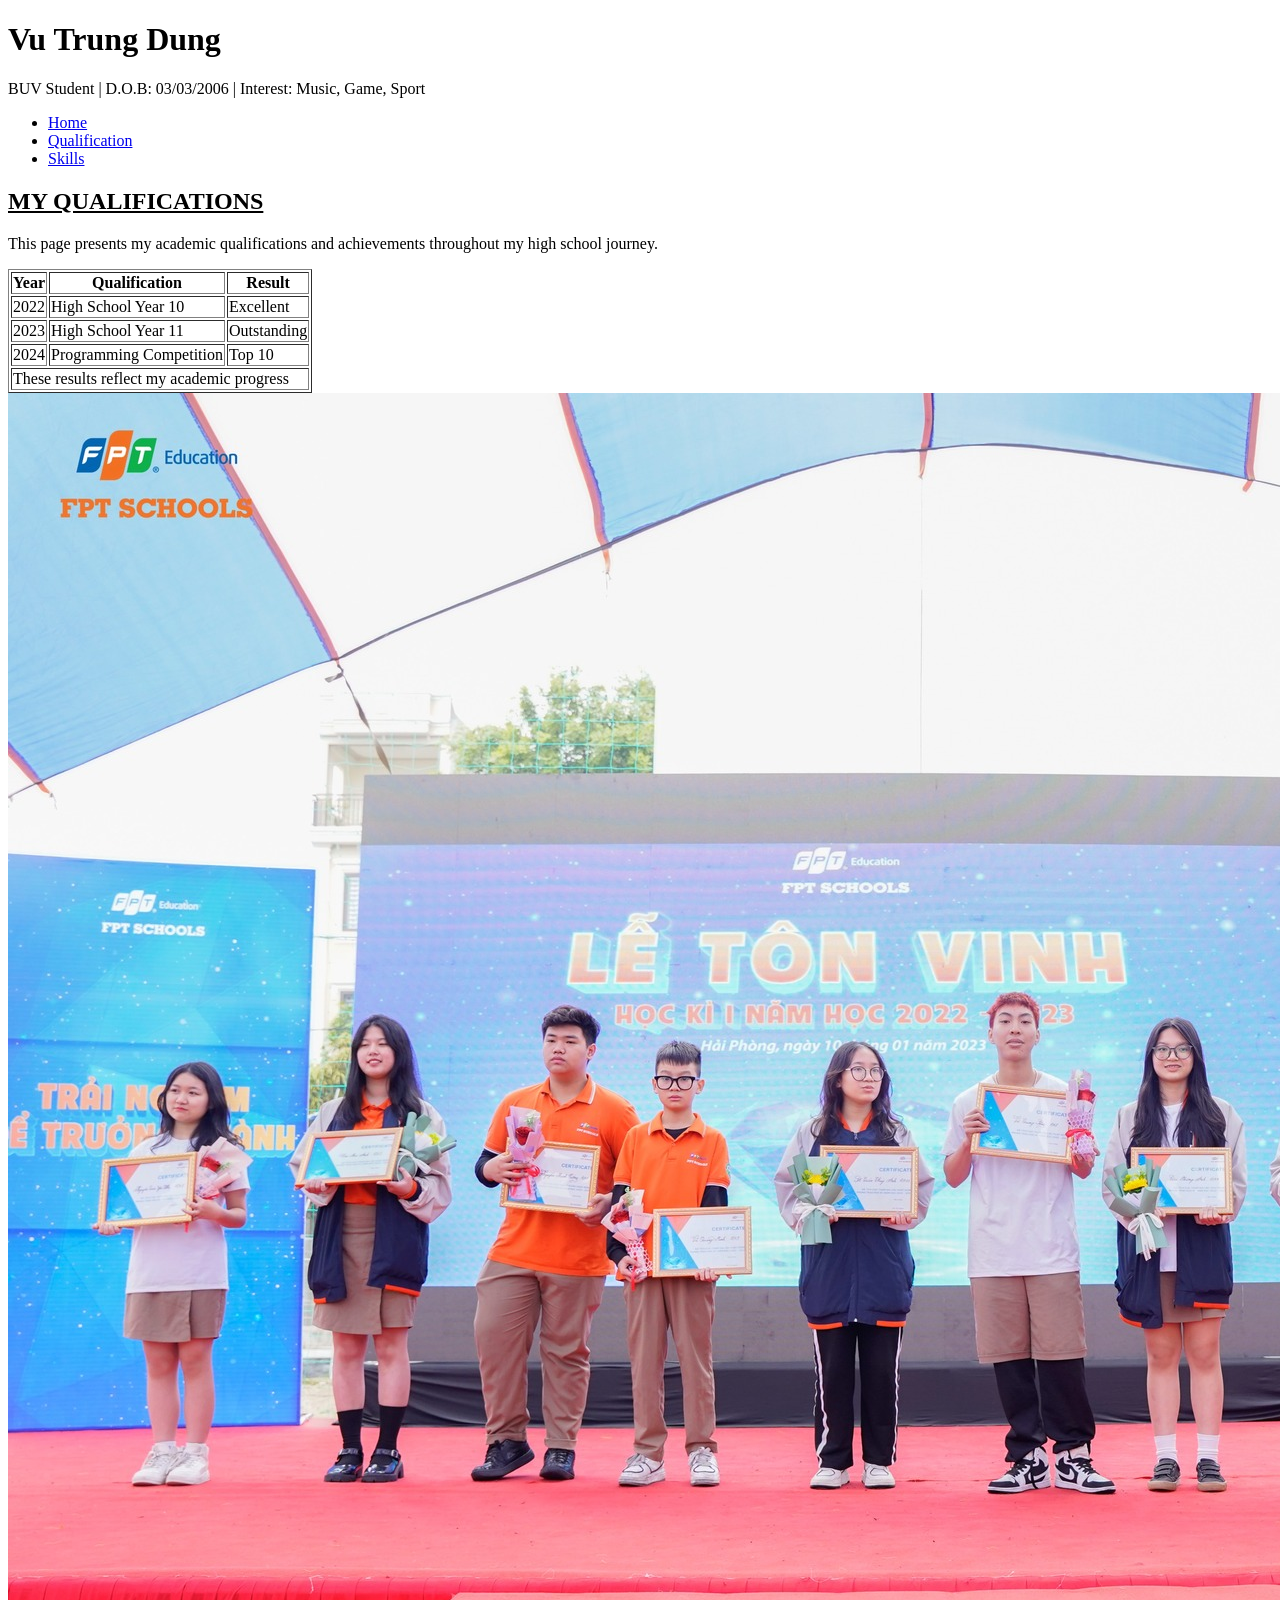
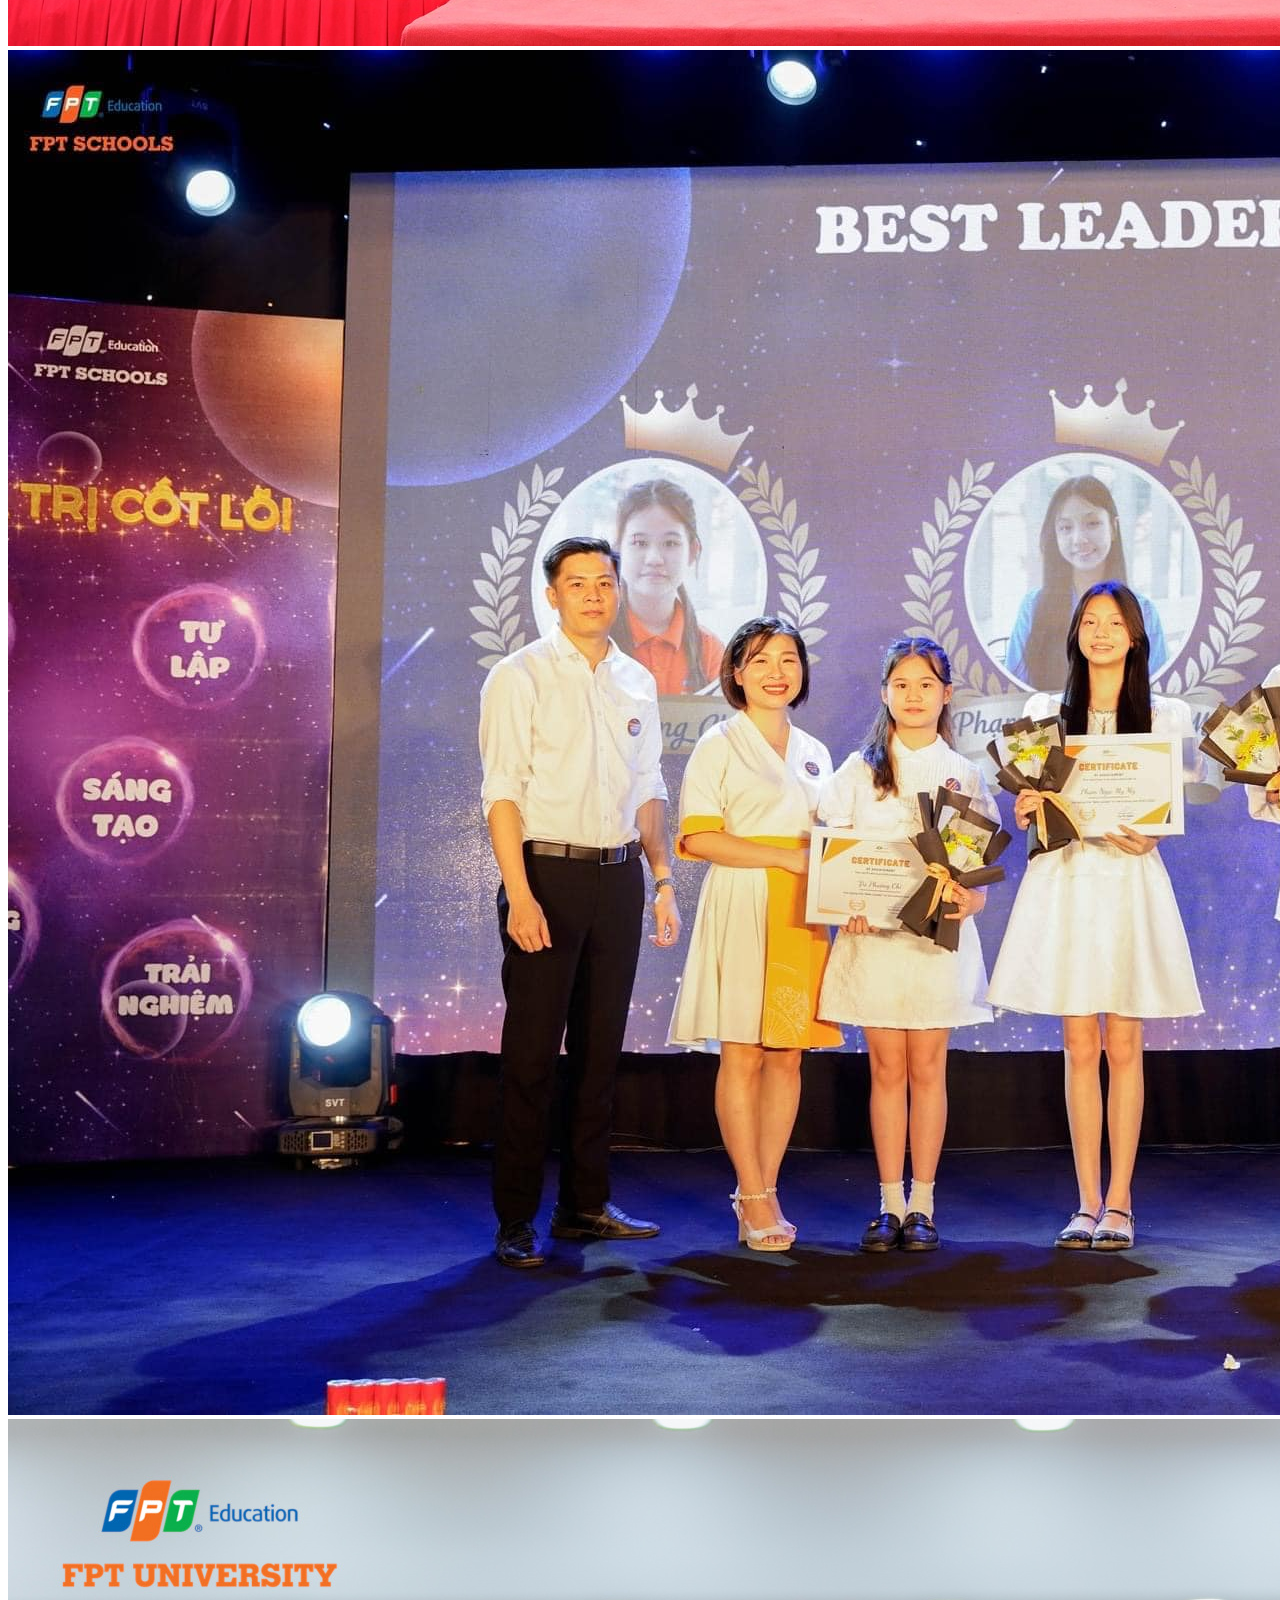
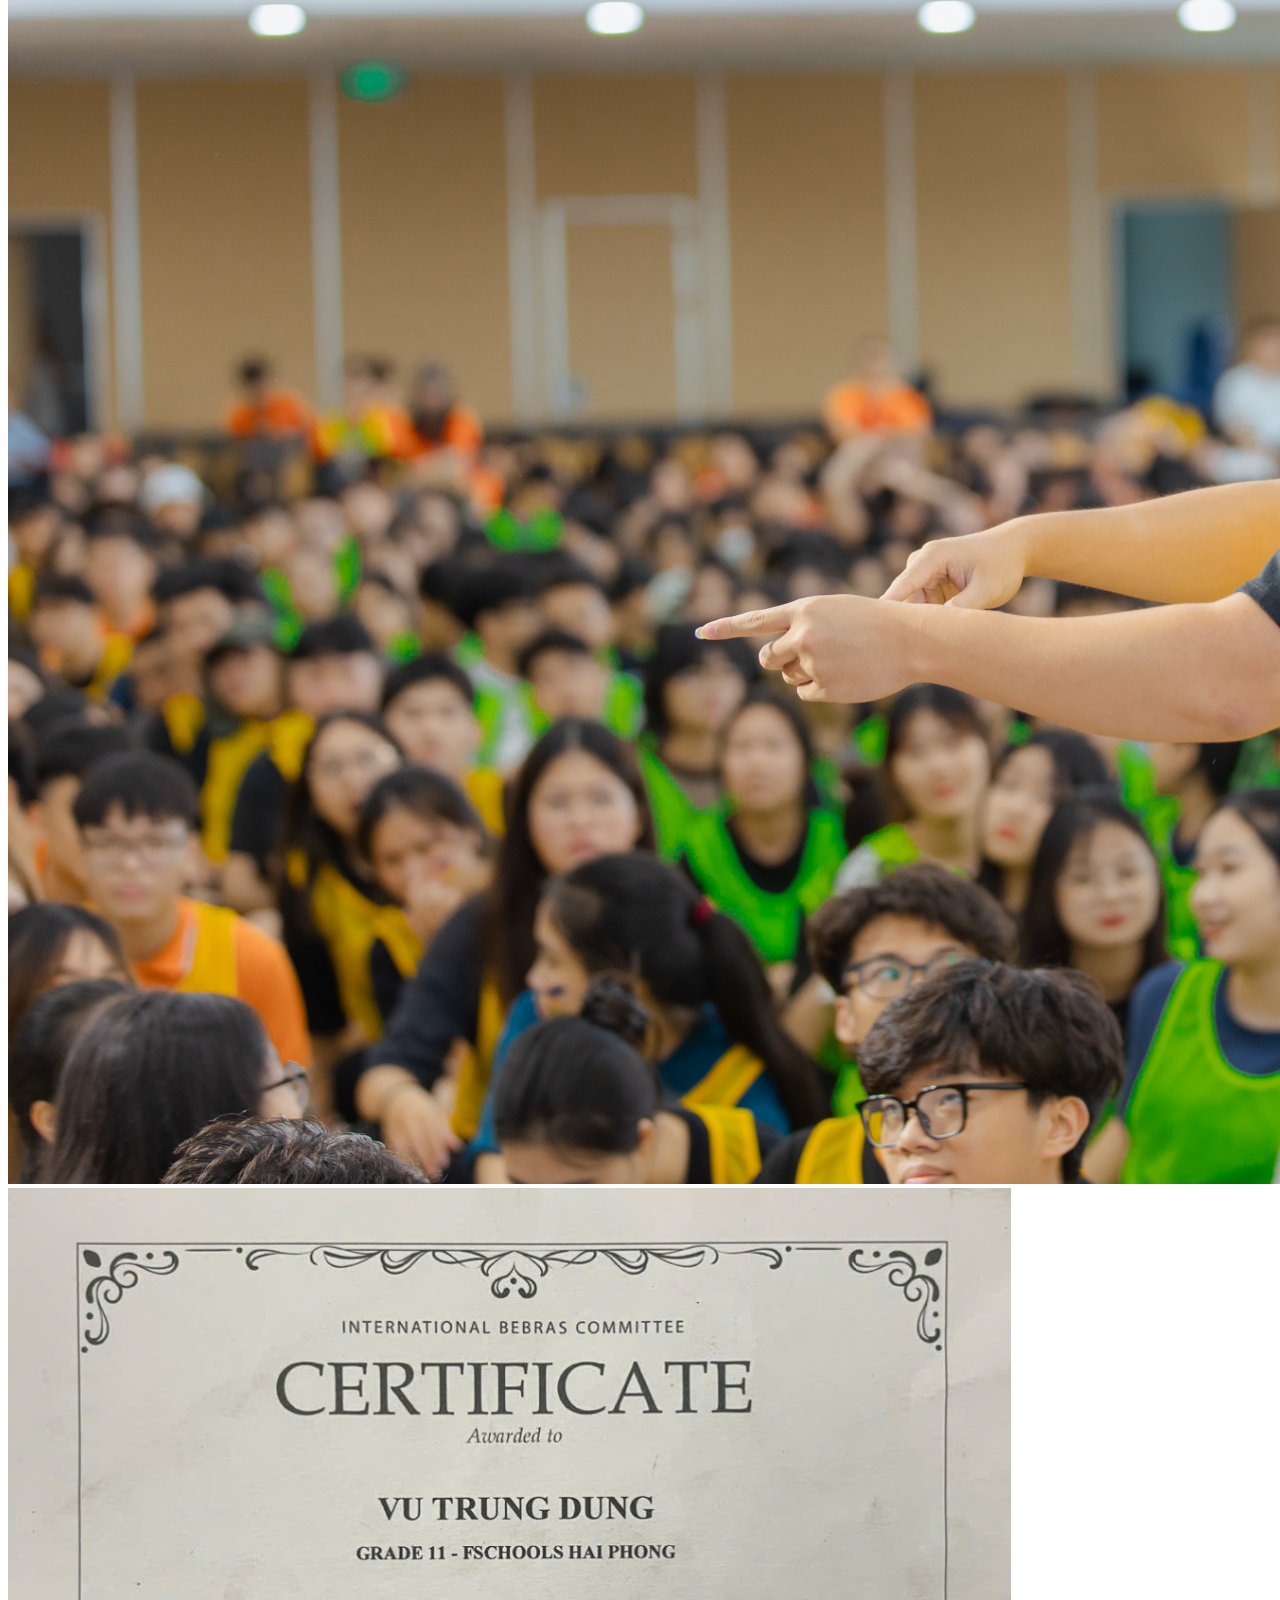
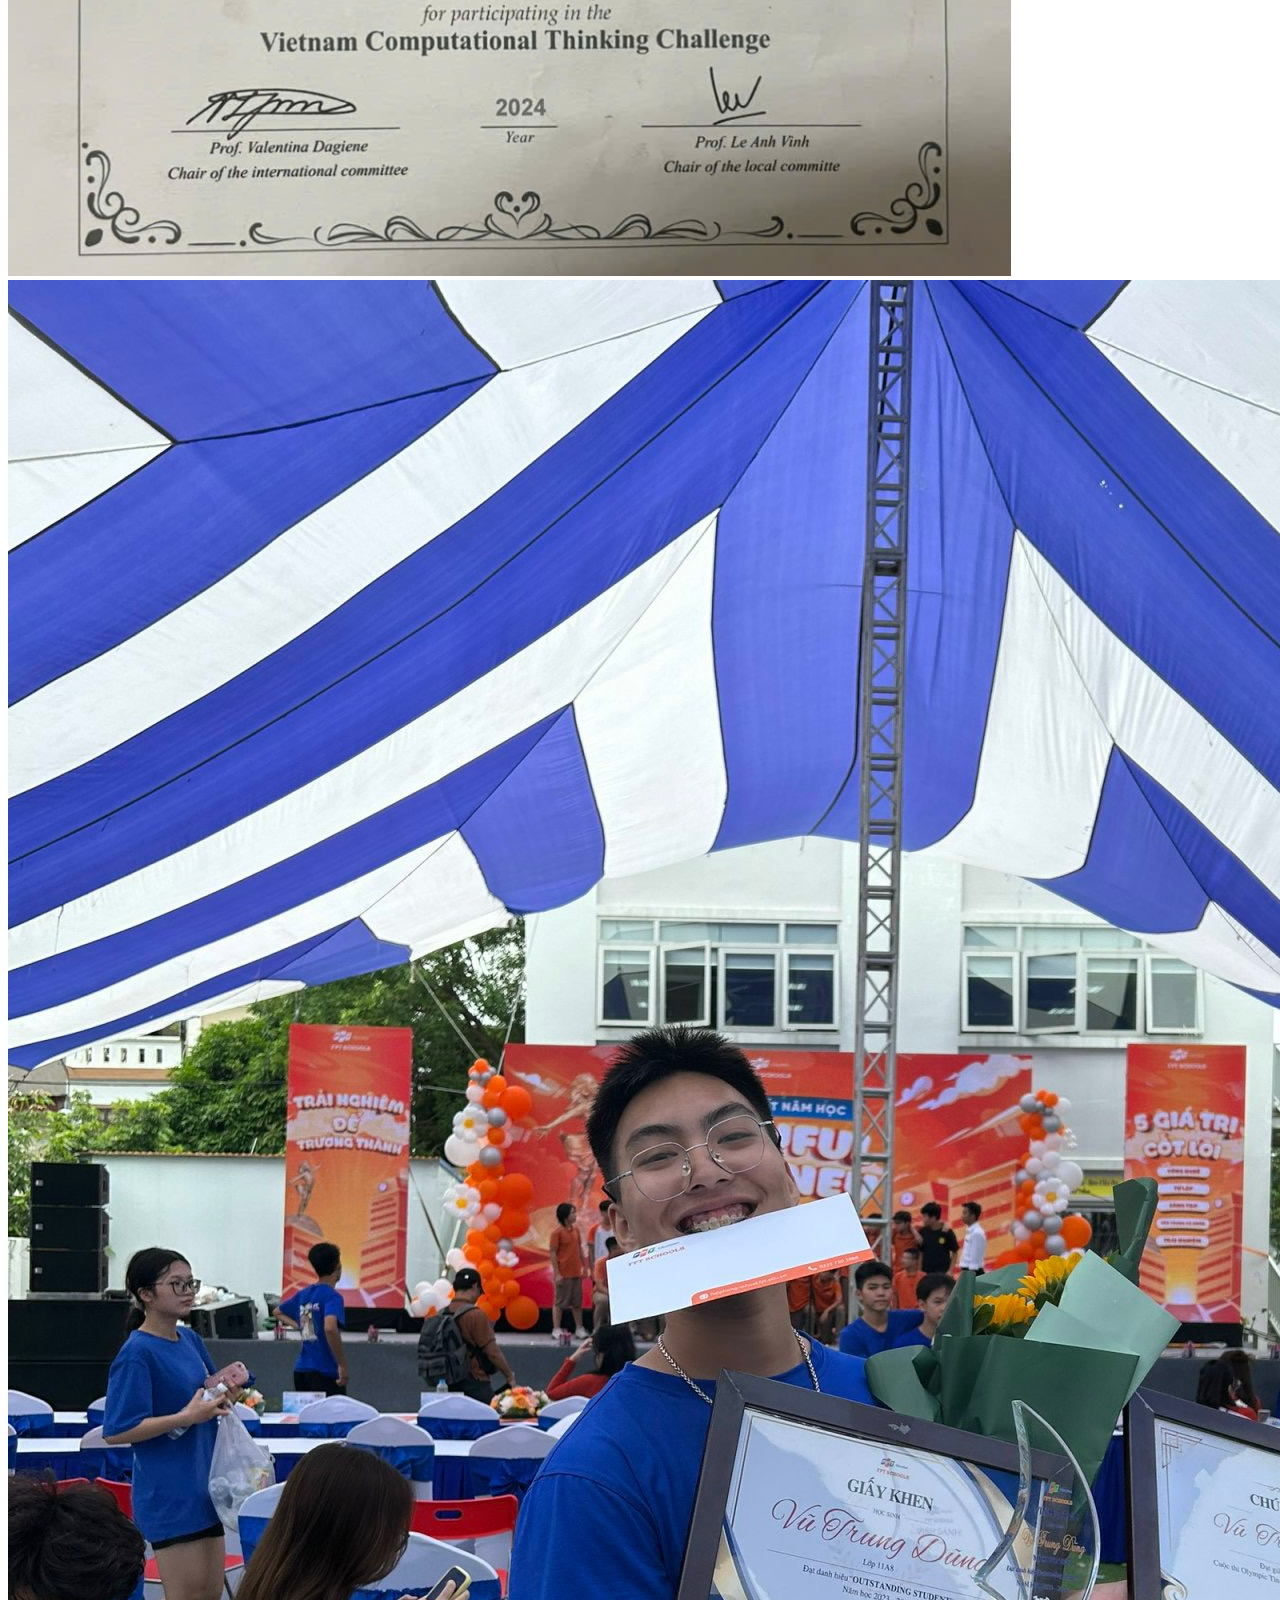
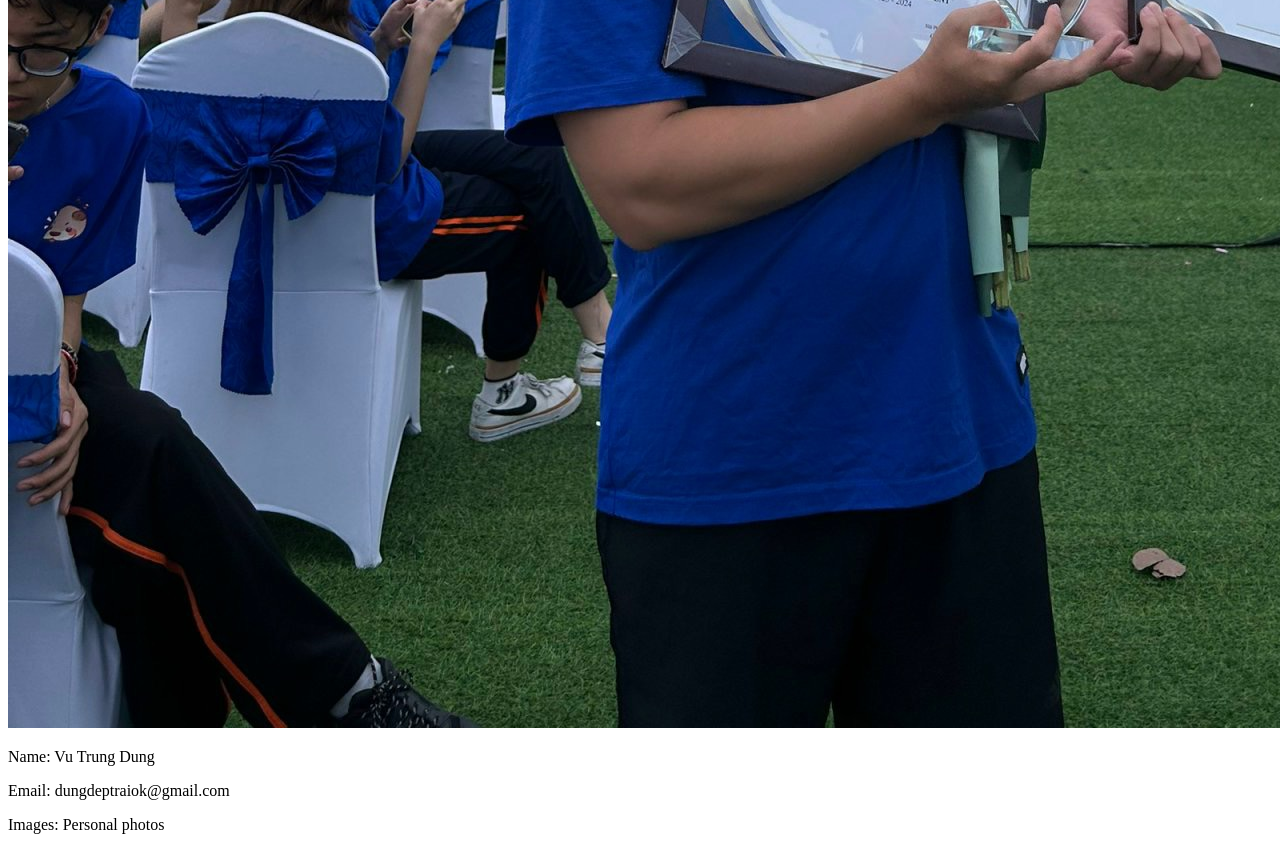
==== qualification.html @ 33e89d7b "Add files via upload" ====
<!DOCTYPE html>
<html lang="en">
<head>
    <meta charset="UTF-8">
    <meta name="viewport" content="width=device-width, initial-scale=1.0">
    <title>Qualifications</title>
    <link rel="stylesheet" href="../css/main.css">
</head>

<body>

<header>
    <h1>Vu Trung Dung</h1>
    <p>BUV Student | <span>D.O.B:</span> 03/03/2006 | <span>Interest:</span> Music, Game, Sport</p>
    <nav>
    <ul>
        <li><a href="index.html">Home</a></li>
        <li><a href="qualification.html">Qualification</a></li>
        <li><a href="skills.html">Skills</a></li>
    </ul>
</nav>
</header>



<main>

    <!-- Introduction -->
    <section class="activities">
        <h2><u>MY QUALIFICATIONS</u></h2>
        <p>
            This page presents my academic qualifications and achievements throughout my high school journey.
        </p>
    </section>

    <!-- Table -->
    <section>

        <table border="1">

            <thead>
                <tr>
                    <th>Year</th>
                    <th>Qualification</th>
                    <th>Result</th>
                </tr>
            </thead>

            <tbody>
                <tr>
                    <td>2022</td>
                    <td>High School Year 10</td>
                    <td>Excellent</td>
                </tr>

                <tr>
                    <td>2023</td>
                    <td>High School Year 11</td>
                    <td>Outstanding</td>
                </tr>

                <tr>
                    <td>2024</td>
                    <td>Programming Competition</td>
                    <td>Top 10</td>
                </tr>
            </tbody>

            <tfoot>
                <tr>
                    <td colspan="3">These results reflect my academic progress</td>
                </tr>
            </tfoot>

        </table>

        <div class="qualification-images">
            <img src="anhqual.jpg">
            <img src="anhqual2.jpg">
            <img src="anhqual3.jpg">
            <img src="anhqual4.png">
            <img src="anh giai thuong.JPG">
        </div>
        
    </section>

</main>

<footer>
    <p>Name: Vu Trung Dung</p>
    <p>Email: dungdeptraiok@gmail.com</p>
    <p>Images: Personal photos</p>
</footer>

</body>
</html>
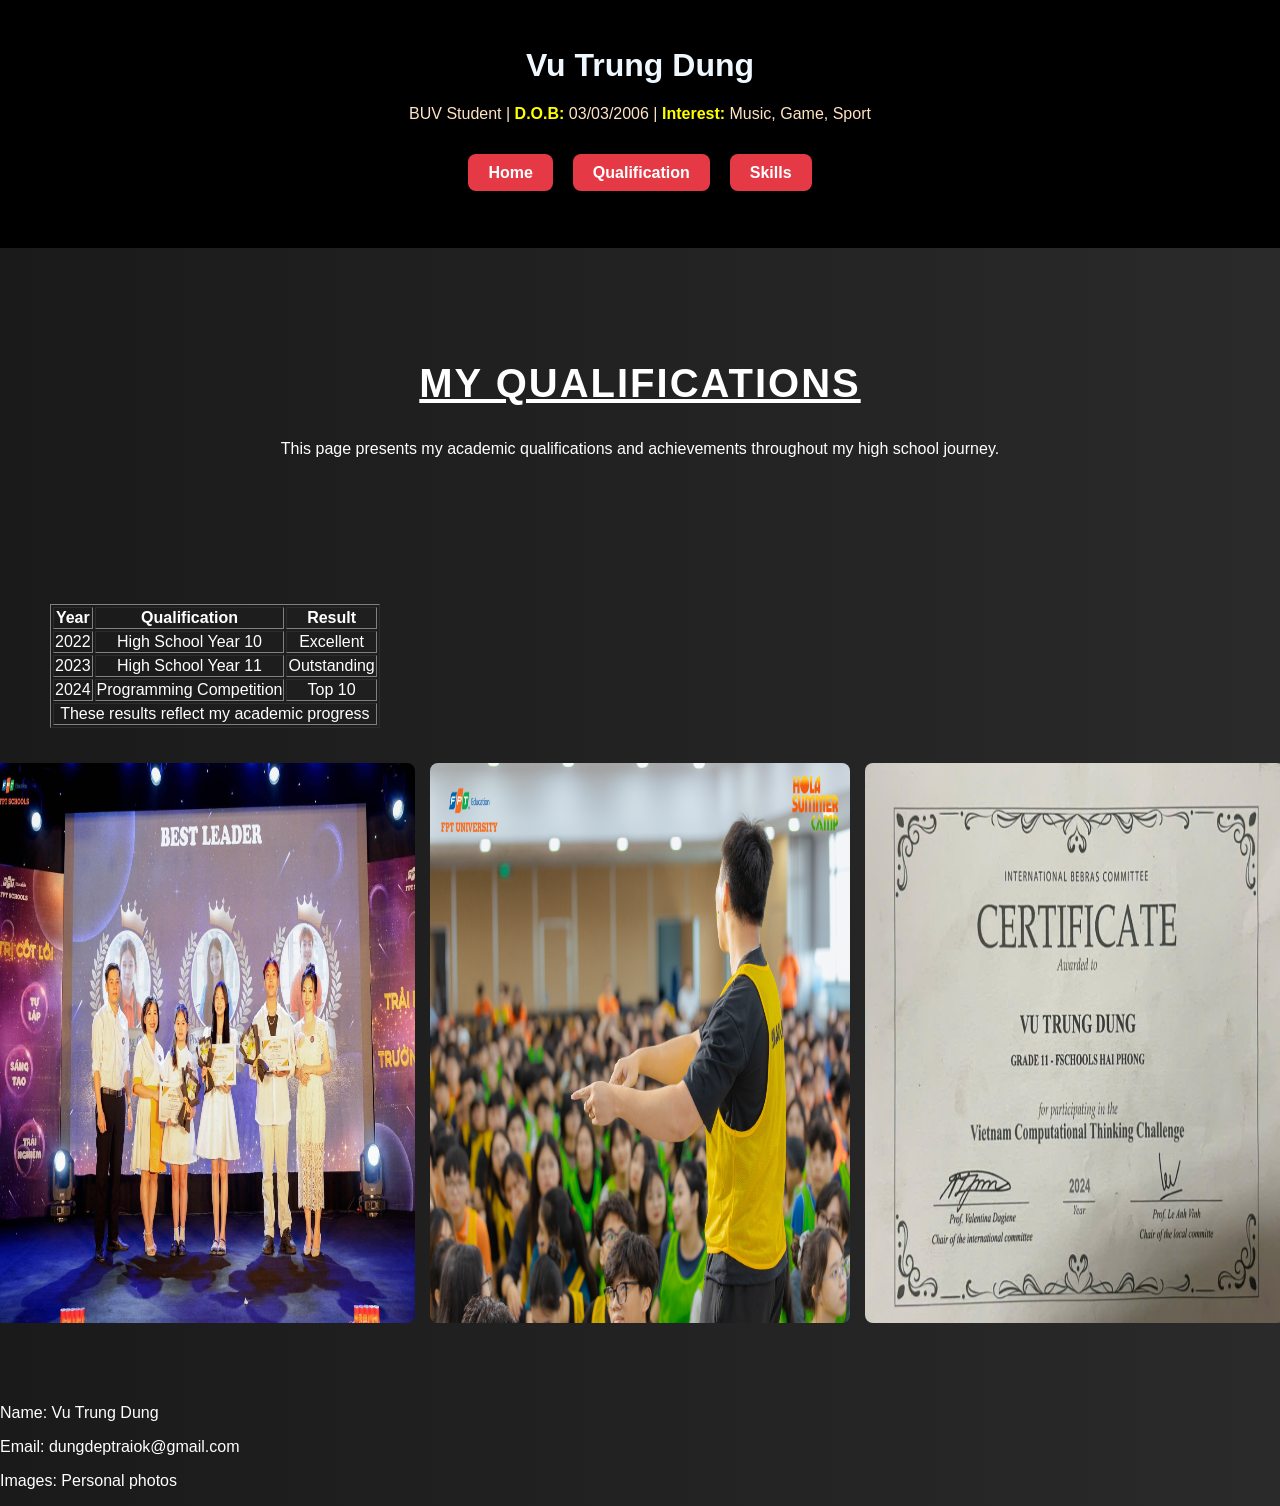
==== commit 04b4b6d1: "Update qualification.html" ====
--- a/qualification.html
+++ b/qualification.html
@@ -4,7 +4,7 @@
     <meta charset="UTF-8">
     <meta name="viewport" content="width=device-width, initial-scale=1.0">
     <title>Qualifications</title>
-    <link rel="stylesheet" href="../css/main.css">
+    <link rel="stylesheet" href="style.css">
 </head>
 
 <body>
@@ -93,4 +93,4 @@
 </footer>
 
 </body>
-</html>+</html>
--- a/style.css
+++ b/style.css
@@ -0,0 +1,202 @@
+body {
+    background: linear-gradient(to right, #1a1a1a, #2a2a2a);
+    color: white;
+    margin: 0;
+    font-family: Arial, sans-serif;
+}
+
+
+header {
+    text-align: center;
+    background-color: rgb(0, 0, 0);
+    color: aliceblue;
+    padding: 2%;
+}
+header p {
+    color: bisque;
+}
+header p span {
+    color: yellow;
+    font-weight: bold;
+}
+nav {
+    display: block;
+}
+
+nav ul {
+    display: flex;
+    justify-content: center;
+    gap: 20px;              /* khoảng cách giữa button */
+    list-style: none;
+    padding: 2%;
+}
+
+nav ul li a {
+    background-color: #e63946;
+    color: white;
+    padding: 10px 20px;
+    border-radius: 8px;
+    text-decoration: none;
+    font-weight: bold;
+}
+
+.about {
+    display: flex;
+    align-items: center;
+    justify-content: center;
+    gap: 80px;
+    padding: 80px 40px;
+}
+
+/* TEXT */
+.about-text {
+    max-width: 500px;
+}
+
+/* TITLE */
+.about-text h2 {
+    font-size: 40px;
+    font-weight: bold;
+    letter-spacing: 2px;
+}
+
+
+/* PARAGRAPH */
+.about-text p {
+    font-size: 18px;
+    line-height: 1.7;
+    margin-top: 20px;
+    color: #ccc;
+}
+
+/* IMAGE */
+.about-img img {
+    width: 100%;
+    max-width: 350px;
+    height: auto;
+}
+
+
+.activities {
+    padding: 80px 20px;
+}
+.activities h2 {
+    font-size: 40px;
+    font-weight: bold;
+    letter-spacing: 2px;
+    text-align: center;
+}
+
+/* mỗi activity */
+.activity-row {
+    display: flex;
+    align-items: center;
+    justify-content: center;
+    gap: 50px;
+    margin-bottom: 60px;
+}
+
+/* text */
+.activity-text {
+    max-width: 400px;
+    font-size: 25px;
+}
+
+/* ảnh */
+.activity-img {
+    display: flex;
+    gap: 15px;
+}
+
+.activity-img img {
+    width: 400px;
+    border-radius: 10px;
+}
+
+.activity-text h3{
+    font-size: 50px;
+}
+
+.activity-row:nth-child(3) {
+    flex-direction: row-reverse;
+}
+
+.goals {
+    padding: 80px 20px;
+}
+
+.goals h2 {
+    text-align: center;
+    margin-bottom: 30px;
+    font-size: 40px;
+}
+.goals p {
+    text-align: center;
+    margin-bottom: 30px;
+    font-size: 20px;
+}
+
+.goals ol {
+    max-width: 600px;
+    margin: auto;
+    line-height: 1.8;
+    font-size: 18px;
+    color: #ccc;
+    font-size: 25px;
+}
+
+.goals img {
+    width: 450px;
+    height: auto;
+}
+
+.goals ul {
+    max-width: 600px;
+    margin: auto;
+    line-height: 1.8;
+    font-size: 18px;
+    color: #ccc;
+    font-size: 25px;
+}
+
+
+/* qualification */
+.qualification-images {
+    display: flex;
+    justify-content: center;
+    gap: 15px;
+    margin-top: 20px;
+}
+
+.qualification-images img {
+    width: 420px;
+    border-radius: 8px;
+    height: auto;
+}
+table{
+    justify-content: center;
+    align-items: center;
+}
+
+
+
+
+
+/*!CSS skill*/
+main section {
+    padding: 50px;
+    text-align: center;
+}
+
+main img {
+    width: 200px;
+    border-radius: 10px;
+    margin: 15px 0;
+}
+
+main a {
+    display: inline-block;
+    margin-top: 10px;
+    color: #e63946;
+    font-weight: bold;
+}
